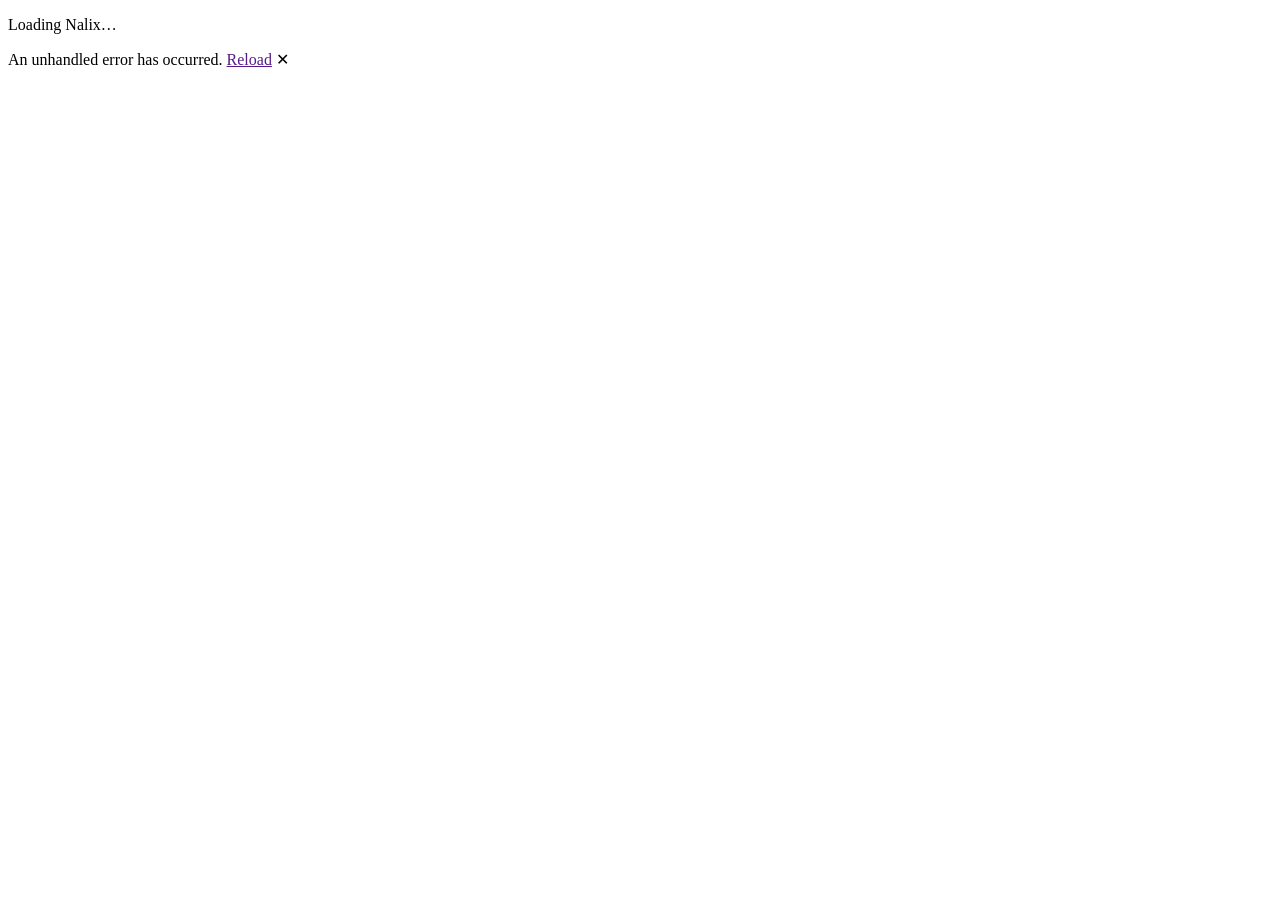
==== src/Nalix.Dashboard/wwwroot/index.html @ 447e1d34 "feat(observability): add dashboard project" ====
<!DOCTYPE html>
<html lang="en">
<head>
    <meta charset="utf-8" />
    <meta name="viewport" content="width=device-width, initial-scale=1.0" />
    <title>Nalix</title>
    <base href="/" />
    <link rel="preload" id="webassembly" />
    <link rel="stylesheet" href="_content/MudBlazor/MudBlazor.min.css" />
    <link rel="stylesheet" href="app.css" />
    <link rel="stylesheet" href="Nalix.Dashboard.styles.css" />
    <link rel="icon" href="favicon.png" />
    <script type="importmap"></script>
</head>
<body>
    <div id="app">
        <div class="wasm-loading">
            <p>Loading Nalix…</p>
        </div>
    </div>
    <div id="blazor-error-ui">
        An unhandled error has occurred.
        <a href="" class="reload">Reload</a>
        <span class="dismiss">&#x2715;</span>
    </div>
    <script src="adminStorage.js"></script>
    <script src="_content/MudBlazor/MudBlazor.min.js"></script>
    <script src="_framework/blazor.webassembly#[.{fingerprint}].js"></script>
</body>
</html>
---- src/Nalix.Dashboard/wwwroot/app.css ----
@font-face {
    font-family: 'Inter';
    font-style: normal;
    font-weight: 400;
    font-display: swap;
    src: url('fonts/inter/Inter-Regular.woff2') format('woff2');
}

@font-face {
    font-family: 'Inter';
    font-style: normal;
    font-weight: 500;
    font-display: swap;
    src: url('fonts/inter/Inter-Medium.woff2') format('woff2');
}

@font-face {
    font-family: 'Inter';
    font-style: normal;
    font-weight: 600;
    font-display: swap;
    src: url('fonts/inter/Inter-SemiBold.woff2') format('woff2');
}

@font-face {
    font-family: 'Inter';
    font-style: normal;
    font-weight: 700;
    font-display: swap;
    src: url('fonts/inter/Inter-Bold.woff2') format('woff2');
}

html,
body {
    font-family: Inter, -apple-system, BlinkMacSystemFont, "Segoe UI", Arial, sans-serif;
    margin: 0;
}

* {
    box-sizing: border-box;
}

h1:focus {
    outline: none;
}

/* WASM initial loading */
.wasm-loading {
    align-items: center;
    display: flex;
    height: 100vh;
    justify-content: center;
    opacity: 0.6;
}

/* Login page */
.login-wrap {
    align-items: center;
    display: flex;
    justify-content: center;
    min-height: 100vh;
    padding: 24px;
}

.login-card {
    width: 100%;
    max-width: 420px;
}

/* Metrics */
.metrics-page {
    padding-bottom: 32px;
    padding-top: 24px;
}

.metrics-toolbar {
    gap: 12px;
    margin-bottom: 18px;
}

.metric-tile {
    border: 1px solid rgba(139, 148, 158, 0.24);
    display: flex;
    flex-direction: column;
    justify-content: space-between;
    height: 100%;
    min-height: 112px;
    padding: 16px;
}

.metrics-grid > .mud-grid-item {
    display: flex;
}

.metrics-grid > .mud-grid-item > .metric-tile,
.metrics-grid > .mud-grid-item > .mud-paper {
    flex: 1 1 auto;
}

.metric-tile__label {
    font-weight: 600;
    min-height: 18px;
    text-transform: uppercase;
}

.metric-tile__value {
    font-weight: 600;
    line-height: 1.25;
    margin-top: 10px;
    overflow-wrap: anywhere;
}

.metric-tile__detail {
    margin-top: 8px;
    min-height: 18px;
}

.metric-section {
    margin-top: 20px;
}

.metric-section__header {
    align-items: baseline;
    display: flex;
    gap: 12px;
    justify-content: space-between;
    margin-bottom: 8px;
}

.metric-section__body {
    border: 1px solid rgba(139, 148, 158, 0.24);
    overflow-x: auto;
}

.metric-table .mud-table-cell {
    white-space: nowrap;
}

.metric-table .metric-table__wide {
    max-width: 480px;
    min-width: 240px;
    overflow-wrap: anywhere;
    white-space: normal;
}

/* Log line colors */
.log-line {
    line-height: 1.5;
    padding: 1px 0;
}

.log-error {
    color: #F87171;
}

.log-warn {
    color: #FBBF24;
}

.log-info {
    color: #8b949e;
}

/* Error UI */
#blazor-error-ui {
    background: #fff3cd;
    bottom: 0;
    box-shadow: 0 -1px 2px rgba(0, 0, 0, 0.2);
    display: none;
    left: 0;
    padding: 0.6rem 1.25rem 0.7rem;
    position: fixed;
    width: 100%;
    z-index: 1000;
}

#blazor-error-ui .dismiss {
    cursor: pointer;
    position: absolute;
    right: 0.75rem;
    top: 0.5rem;
}

.blazor-error-boundary {
    background: #cf222e;
    color: #ffffff;
    padding: 1rem;
}

.blazor-error-boundary::after {
    content: "An error has occurred.";
}

/* Brand header logo */
.nalix-brand {
    align-items: center;
    color: inherit;
    display: inline-flex;
    font-weight: 700;
    gap: 8px;
    text-decoration: none;
}

.nalix-brand:hover {
    color: inherit;
    opacity: 0.85;
}

.nalix-brand__logo {
    display: block;
    height: 22px !important;
    width: 22px !important;
}

.nalix-brand__name {
    font-size: 0.95rem;
}

/* Dashboard main layout and footer */
.nalix-main {
    display: flex;
    flex-direction: column;
    min-height: calc(100vh - 72px) !important;
    padding: 24px 24px 0 24px;
}

@media (max-width: 600px) {
    .nalix-main {
        padding: 16px 16px 0 16px;
    }
}

.nalix-footer {
    border-top: 1px solid var(--mud-palette-divider);
    margin-top: auto;
    padding: 8px 0;
}

.nalix-footer__inner {
    max-width: 1400px;
    margin: 0 auto;
    width: 100%;
}
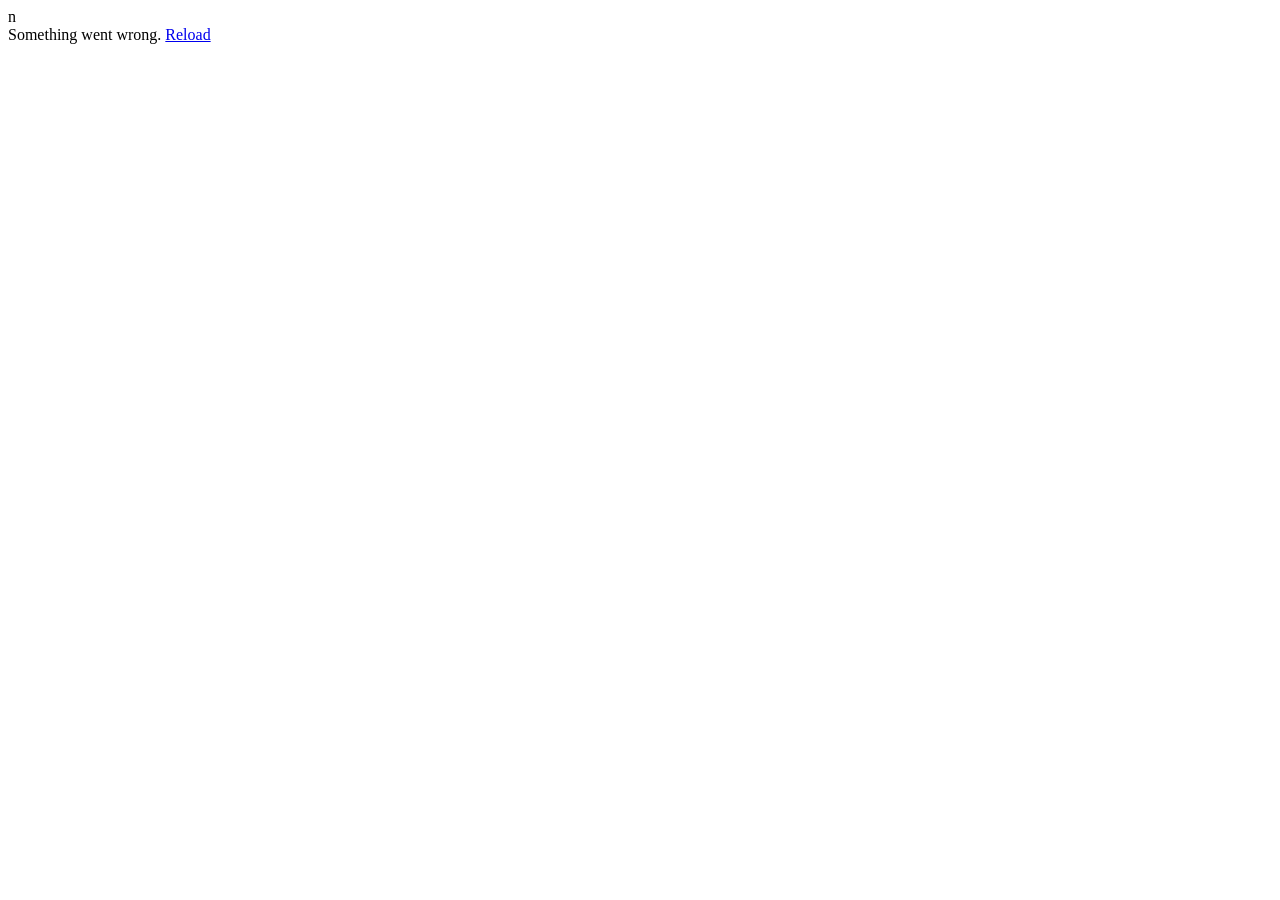
==== commit 7d44b77d: "refactor!: rewrite the dashboard from scratch without third-party packages Replace the MudBlazor das" ====
--- a/src/Nalix.Dashboard/wwwroot/index.html
+++ b/src/Nalix.Dashboard/wwwroot/index.html
@@ -1,30 +1,36 @@
 <!DOCTYPE html>
 <html lang="en">
 <head>
-    <meta charset="utf-8" />
-    <meta name="viewport" content="width=device-width, initial-scale=1.0" />
-    <title>Nalix</title>
-    <base href="/" />
-    <link rel="preload" id="webassembly" />
-    <link rel="stylesheet" href="_content/MudBlazor/MudBlazor.min.css" />
-    <link rel="stylesheet" href="app.css" />
-    <link rel="stylesheet" href="Nalix.Dashboard.styles.css" />
-    <link rel="icon" href="favicon.png" />
-    <script type="importmap"></script>
+  <meta charset="utf-8" />
+  <meta name="viewport" content="width=device-width, initial-scale=1.0" />
+  <meta name="color-scheme" content="light dark" />
+  <title>Nalix observability</title>
+  <base href="/" />
+  <link rel="icon" type="image/svg+xml" href="favicon.svg" />
+  <link rel="stylesheet" href="_content/Nalix.Dashboard.Controls/tokens.css" />
+  <link rel="stylesheet" href="_content/Nalix.Dashboard.Controls/ui.css" />
+  <link rel="stylesheet" href="css/app.css" />
+  <link rel="stylesheet" href="Nalix.Dashboard.styles.css" />
+  <script type="importmap"></script>
+  <script>
+    // Apply the stored theme before first paint to avoid a light flash in dark mode.
+    try {
+      var s = JSON.parse(localStorage.getItem("n12d.settings") || "{}");
+      if (s.theme === "light" || s.theme === "dark") document.documentElement.dataset.theme = s.theme;
+    } catch (e) { }
+  </script>
 </head>
 <body>
-    <div id="app">
-        <div class="wasm-loading">
-            <p>Loading Nalix…</p>
-        </div>
+  <div id="app">
+    <div class="boot">
+      <div class="boot-mark">n</div>
+      <div class="boot-bar"><span></span></div>
     </div>
-    <div id="blazor-error-ui">
-        An unhandled error has occurred.
-        <a href="" class="reload">Reload</a>
-        <span class="dismiss">&#x2715;</span>
-    </div>
-    <script src="adminStorage.js"></script>
-    <script src="_content/MudBlazor/MudBlazor.min.js"></script>
-    <script src="_framework/blazor.webassembly#[.{fingerprint}].js"></script>
+  </div>
+  <div id="blazor-error-ui" role="alert">
+    Something went wrong. <a href="." class="reload">Reload</a>
+  </div>
+  <script src="js/n12d.js"></script>
+  <script src="_framework/blazor.webassembly#[.{fingerprint}].js"></script>
 </body>
 </html>
--- a/src/Nalix.Dashboard/wwwroot/css/app.css
+++ b/src/Nalix.Dashboard/wwwroot/css/app.css
@@ -0,0 +1,83 @@
+/* App-level layout pieces shared by every page. Design tokens and primitives live in Nalix.Dashboard.Controls. */
+
+h1 {
+  margin: 0;
+  font-size: 22px;
+  font-weight: 650;
+  letter-spacing: -0.01em;
+}
+
+h1:focus {
+  outline: none;
+}
+
+.page-head {
+  display: flex;
+  align-items: flex-start;
+  gap: 16px;
+  flex-wrap: wrap;
+}
+
+.page-head p {
+  margin: 4px 0 0;
+  max-width: 72ch;
+}
+
+a {
+  color: var(--accent);
+}
+
+.boot {
+  min-height: 100vh;
+  display: grid;
+  place-content: center;
+  justify-items: center;
+  gap: 18px;
+}
+
+.boot-mark {
+  display: grid;
+  place-items: center;
+  width: 48px;
+  height: 48px;
+  border-radius: 10px;
+  background: var(--accent);
+  color: var(--accent-contrast);
+  font: 700 26px var(--font);
+}
+
+.boot-bar {
+  width: 160px;
+  height: 3px;
+  overflow: hidden;
+  border-radius: 3px;
+  background: var(--surface-2);
+}
+
+.boot-bar span {
+  display: block;
+  width: 40%;
+  height: 100%;
+  background: var(--accent);
+  animation: boot 1s ease-in-out infinite;
+}
+
+@keyframes boot {
+  from { transform: translateX(-100%); }
+  to { transform: translateX(250%); }
+}
+
+#blazor-error-ui {
+  display: none;
+  position: fixed;
+  inset: auto 0 0 0;
+  z-index: 1000;
+  padding: 12px 20px;
+  background: var(--danger);
+  color: #fff;
+}
+
+#blazor-error-ui .reload {
+  color: #fff;
+  font-weight: 600;
+}
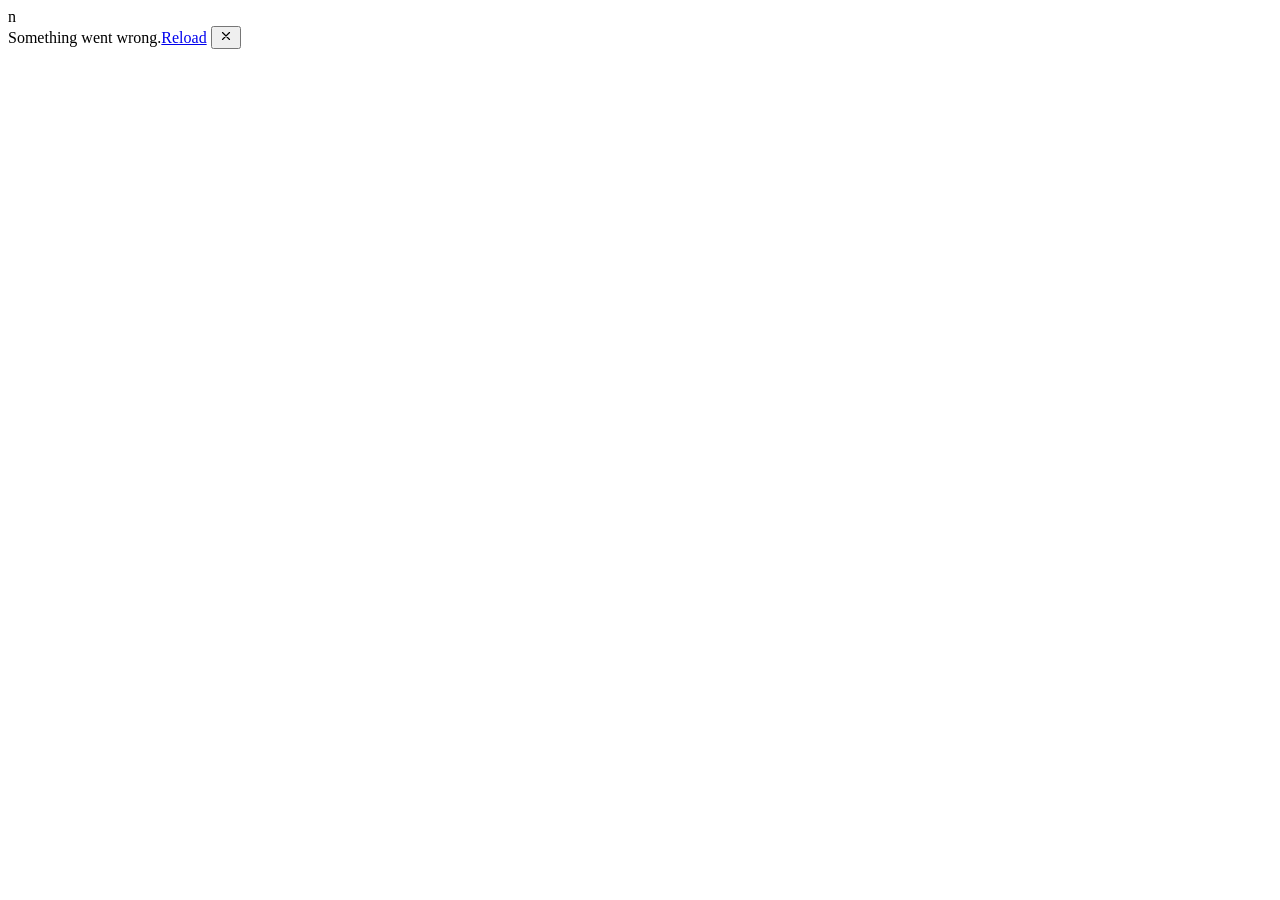
==== commit dfb2ca16: "feat(ui): adopt the AtmosOS design system, icons and admin layout - Tokens, typography (IBM Plex San" ====
--- a/src/Nalix.Dashboard/wwwroot/index.html
+++ b/src/Nalix.Dashboard/wwwroot/index.html
@@ -4,9 +4,12 @@
   <meta charset="utf-8" />
   <meta name="viewport" content="width=device-width, initial-scale=1.0" />
   <meta name="color-scheme" content="light dark" />
+  <meta name="theme-color" content="#1B5286" />
   <title>Nalix observability</title>
   <base href="/" />
   <link rel="icon" type="image/svg+xml" href="favicon.svg" />
+  <link rel="preload" as="font" type="font/woff2" crossorigin href="_content/Nalix.Dashboard.Controls/fonts/ibm-plex-sans-400.woff2" />
+  <link rel="stylesheet" href="_content/Nalix.Dashboard.Controls/fonts.css" />
   <link rel="stylesheet" href="_content/Nalix.Dashboard.Controls/tokens.css" />
   <link rel="stylesheet" href="_content/Nalix.Dashboard.Controls/ui.css" />
   <link rel="stylesheet" href="css/app.css" />
@@ -22,13 +25,16 @@
 </head>
 <body>
   <div id="app">
-    <div class="boot">
-      <div class="boot-mark">n</div>
-      <div class="boot-bar"><span></span></div>
+    <div class="boot" role="status" aria-label="Loading">
+      <div class="boot-mark" aria-hidden="true">n</div>
+      <div class="boot-bar" aria-hidden="true"><span></span></div>
     </div>
   </div>
   <div id="blazor-error-ui" role="alert">
-    Something went wrong. <a href="." class="reload">Reload</a>
+    Something went wrong.<a href="." class="reload">Reload</a>
+    <button type="button" class="dismiss" aria-label="Dismiss">
+      <svg width="14" height="14" viewBox="0 0 24 24" fill="none" stroke="currentColor" stroke-width="2" stroke-linecap="round" aria-hidden="true"><path d="M6 6l12 12M18 6L6 18"/></svg>
+    </button>
   </div>
   <script src="js/n12d.js"></script>
   <script src="_framework/blazor.webassembly#[.{fingerprint}].js"></script>
--- a/src/Nalix.Dashboard/wwwroot/css/app.css
+++ b/src/Nalix.Dashboard/wwwroot/css/app.css
@@ -1,4 +1,16 @@
-/* App-level layout pieces shared by every page. Design tokens and primitives live in Nalix.Dashboard.Controls. */
+/* App-level pieces shared by every page: base type, page header, boot splash and the error bar.
+   Design tokens and primitives live in Nalix.Dashboard.Controls. */
+
+html,
+body {
+  background: var(--surface-page);
+}
+
+body {
+  margin: 0;
+  color: var(--text-primary);
+  font-family: var(--font-sans);
+}
 
 h1 {
   margin: 0;
@@ -27,12 +39,15 @@
   color: var(--accent);
 }
 
+/* Boot splash: shown inside #app until Blazor renders the first screen. */
+
 .boot {
   min-height: 100vh;
   display: grid;
   place-content: center;
   justify-items: center;
-  gap: 18px;
+  gap: 20px;
+  background: var(--surface-page);
 }
 
 .boot-mark {
@@ -40,18 +55,19 @@
   place-items: center;
   width: 48px;
   height: 48px;
-  border-radius: 10px;
+  border-radius: var(--radius-sm);
   background: var(--accent);
   color: var(--accent-contrast);
-  font: 700 26px var(--font);
+  font: 800 26px/1 var(--font-sans);
+  animation: boot-in 240ms ease-out both;
 }
 
 .boot-bar {
   width: 160px;
-  height: 3px;
+  height: 2px;
   overflow: hidden;
-  border-radius: 3px;
-  background: var(--surface-2);
+  border-radius: 2px;
+  background: var(--border-subtle);
 }
 
 .boot-bar span {
@@ -59,7 +75,7 @@
   width: 40%;
   height: 100%;
   background: var(--accent);
-  animation: boot 1s ease-in-out infinite;
+  animation: boot 1.1s ease-in-out infinite;
 }
 
 @keyframes boot {
@@ -67,17 +83,148 @@
   to { transform: translateX(250%); }
 }
 
+@keyframes boot-in {
+  from { opacity: 0; }
+  to { opacity: 1; }
+}
+
+@media (prefers-reduced-motion: reduce) {
+  .boot-bar span {
+    width: 100%;
+    opacity: 0.4;
+    animation: none;
+  }
+
+  .boot-mark {
+    animation: none;
+  }
+}
+
+/* Unhandled-error bar. Blazor shows it; the dismiss button is wired by the framework. */
+
 #blazor-error-ui {
   display: none;
   position: fixed;
-  inset: auto 0 0 0;
-  z-index: 1000;
-  padding: 12px 20px;
+  left: 0;
+  right: 0;
+  bottom: 0;
+  z-index: var(--z-modal, 1000);
+  padding: 12px 44px;
   background: var(--danger);
-  color: #fff;
+  color: var(--accent-contrast);
+  font-size: 14px;
+  text-align: center;
 }
 
 #blazor-error-ui .reload {
-  color: #fff;
+  margin-left: 8px;
+  color: inherit;
   font-weight: 600;
-}
+  text-decoration: underline;
+}
+
+#blazor-error-ui .dismiss {
+  position: absolute;
+  top: 50%;
+  right: 12px;
+  transform: translateY(-50%);
+  display: grid;
+  place-items: center;
+  width: 28px;
+  height: 28px;
+  padding: 0;
+  border: 0;
+  border-radius: 6px;
+  background: transparent;
+  color: inherit;
+  cursor: pointer;
+}
+
+#blazor-error-ui .dismiss:hover {
+  background: color-mix(in srgb, currentColor 18%, transparent);
+}
+
+/* ── Page composition (AtmosOS dashboard pattern: toolbar, 12-column grid of cards) ── */
+
+.nx-toolbar {
+  display: flex;
+  flex-wrap: wrap;
+  align-items: center;
+  gap: 8px 12px;
+  margin-bottom: 12px;
+}
+
+.nx-toolbar__meta {
+  display: inline-flex;
+  align-items: center;
+  gap: 6px;
+  margin-left: auto;
+  color: var(--text-muted);
+  font-size: 13px;
+}
+
+.nx-live-dot {
+  width: 8px;
+  height: 8px;
+  border-radius: 50%;
+  background: var(--success);
+  box-shadow: 0 0 0 3px var(--success-soft);
+}
+
+.nx-live-dot.is-paused {
+  background: var(--warning);
+  box-shadow: 0 0 0 3px var(--warning-soft);
+}
+
+.nx-grid {
+  display: grid;
+  grid-template-columns: repeat(12, minmax(0, 1fr));
+  gap: 12px;
+}
+
+.nx-cell {
+  display: flex;
+  flex-direction: column;
+  min-width: 0;
+  grid-column: span 12;
+}
+
+.nx-cell > .ui-card,
+.nx-cell > .uistat-group {
+  flex: 1;
+}
+
+@media (min-width: 900px) {
+  .nx-grid {
+    gap: 16px;
+  }
+
+  .nx-span-4 { grid-column: span 4; }
+  .nx-span-6 { grid-column: span 6; }
+  .nx-span-8 { grid-column: span 8; }
+  .nx-span-12 { grid-column: span 12; }
+}
+
+.nx-facts {
+  display: grid;
+  grid-template-columns: repeat(auto-fill, minmax(200px, 1fr));
+  gap: 12px 24px;
+  margin: 0;
+}
+
+.nx-facts div {
+  min-width: 0;
+}
+
+.nx-facts dt {
+  font-size: .8125rem;
+  font-weight: 500;
+  color: var(--text-secondary);
+}
+
+.nx-facts dd {
+  margin: 2px 0 0;
+  font-weight: 600;
+  font-variant-numeric: tabular-nums;
+  overflow-wrap: anywhere;
+}
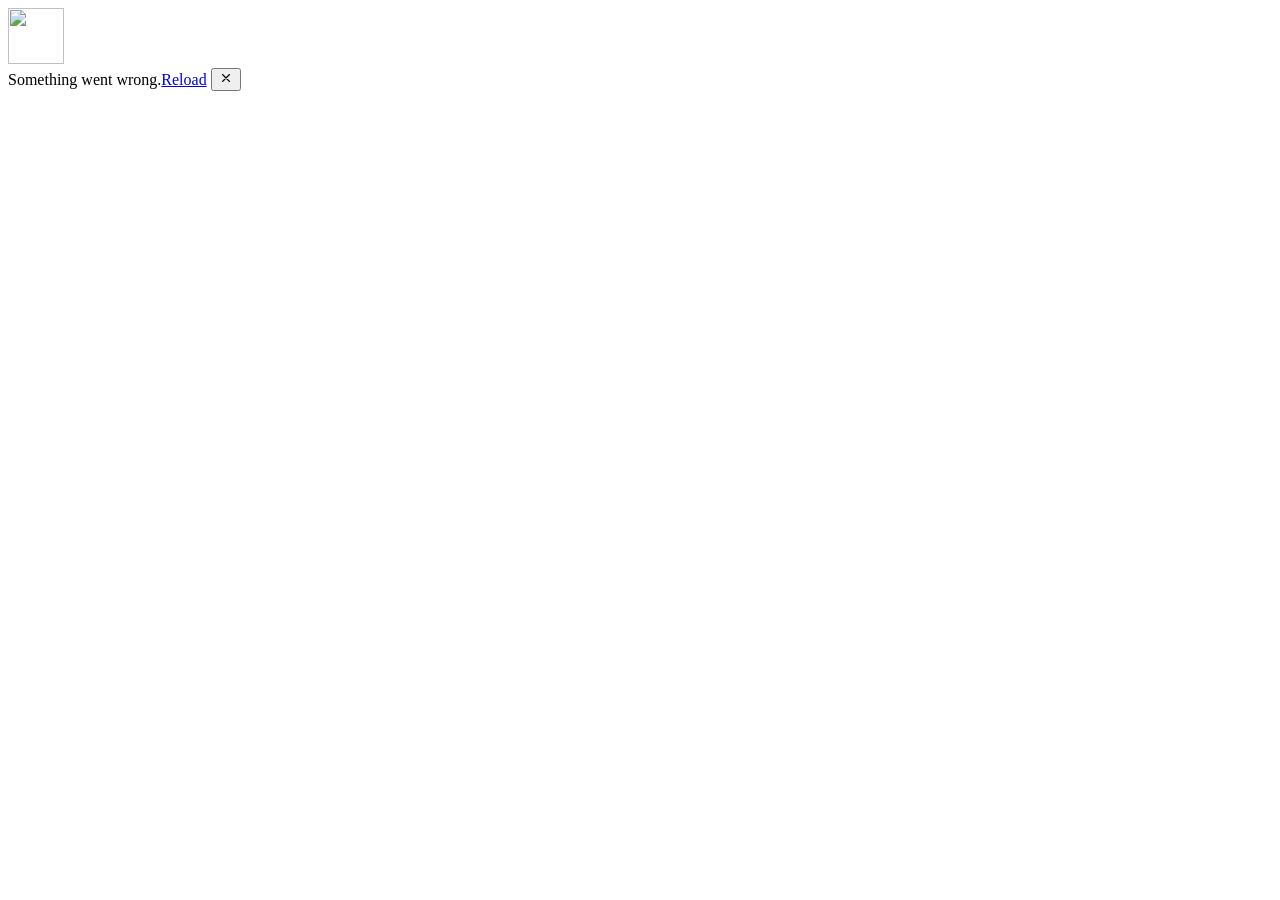
==== commit b4914f66: "feat(ui): use the Nalix logo; ci: build and test every pull request - The Nalix tile from ppn-system" ====
--- a/src/Nalix.Dashboard/wwwroot/index.html
+++ b/src/Nalix.Dashboard/wwwroot/index.html
@@ -4,10 +4,12 @@
   <meta charset="utf-8" />
   <meta name="viewport" content="width=device-width, initial-scale=1.0" />
   <meta name="color-scheme" content="light dark" />
-  <meta name="theme-color" content="#1B5286" />
+  <meta name="theme-color" content="#0a0a0a" />
   <title>Nalix observability</title>
   <base href="/" />
   <link rel="icon" type="image/svg+xml" href="favicon.svg" />
+  <link rel="icon" type="image/png" sizes="192x192" href="brand/icon-192.png" />
+  <link rel="apple-touch-icon" sizes="180x180" href="brand/apple-touch-icon.png" />
   <link rel="preload" as="font" type="font/woff2" crossorigin href="_content/Nalix.Dashboard.Controls/fonts/ibm-plex-sans-400.woff2" />
   <link rel="stylesheet" href="_content/Nalix.Dashboard.Controls/fonts.css" />
   <link rel="stylesheet" href="_content/Nalix.Dashboard.Controls/tokens.css" />
@@ -26,7 +28,7 @@
 <body>
   <div id="app">
     <div class="boot" role="status" aria-label="Loading">
-      <div class="boot-mark" aria-hidden="true">n</div>
+      <img class="boot-mark" src="_content/Nalix.Dashboard.Controls/brand/nalix-mark.svg" width="56" height="56" alt="" />
       <div class="boot-bar" aria-hidden="true"><span></span></div>
     </div>
   </div>
--- a/src/Nalix.Dashboard/wwwroot/css/app.css
+++ b/src/Nalix.Dashboard/wwwroot/css/app.css
@@ -51,14 +51,10 @@
 }
 
 .boot-mark {
-  display: grid;
-  place-items: center;
-  width: 48px;
-  height: 48px;
-  border-radius: var(--radius-sm);
-  background: var(--accent);
-  color: var(--accent-contrast);
-  font: 800 26px/1 var(--font-sans);
+  display: block;
+  width: 56px;
+  height: 56px;
+  border-radius: 12px;
   animation: boot-in 240ms ease-out both;
 }
 
